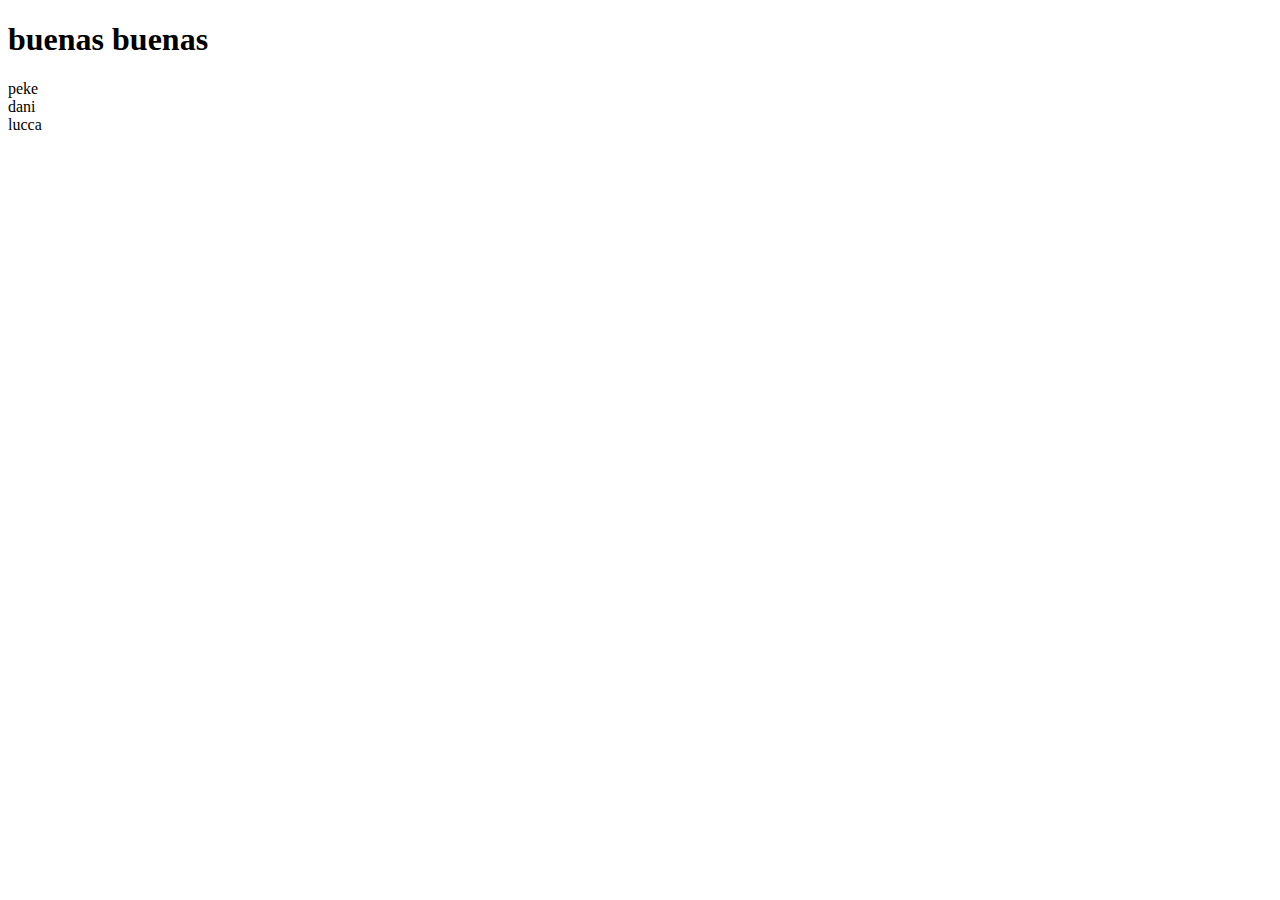
==== practicas.html @ 81b645df "first commit" ====
<!DOCTYPE html>
<html lang="en">
<head>
    <meta charset="UTF-8">
    <meta http-equiv="X-UA-Compatible" content="IE=edge">
    <meta name="viewport" content="width=device-width, initial-scale=1.0">
    <link rel="stylesheet" href="practicas.css">
    <title>Document</title>
</head>
<body>
    <h1 id="titulo">buenas buenas</h1>


    <li class="listas">peke</li>
    <li class="listas">dani</li>
    <li class="listas">lucca</li>


    <div id="contenedor">


    </div>
    

    <script src="practica.js"></script>
</body>
</html>
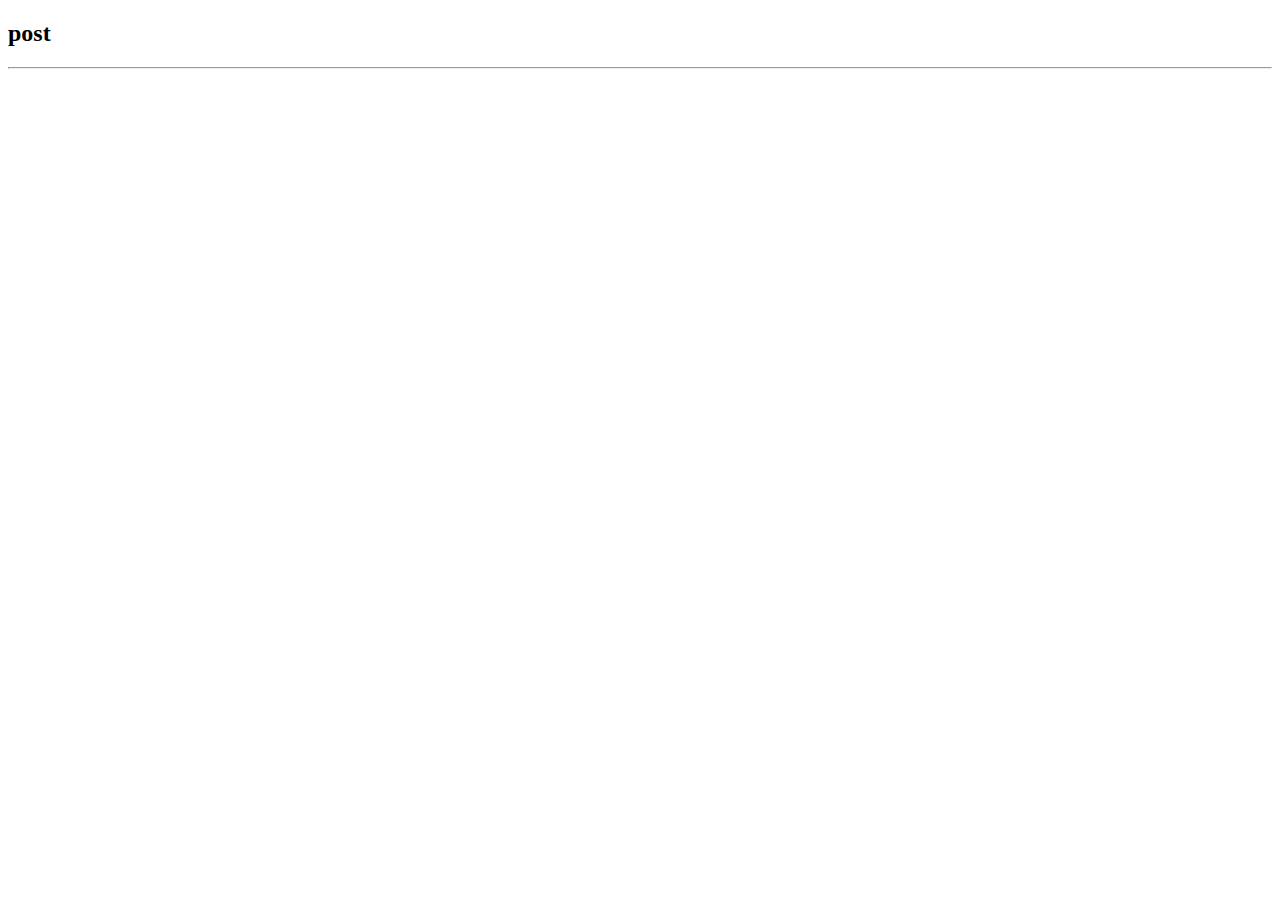
==== commit eca58b0c: "se modifico" ====
--- a/practicas.html
+++ b/practicas.html
@@ -8,19 +8,13 @@
     <title>Document</title>
 </head>
 <body>
-    <h1 id="titulo">buenas buenas</h1>
 
+    <h2>post</h2>
+        <hr>
 
-    <li class="listas">peke</li>
-    <li class="listas">dani</li>
-    <li class="listas">lucca</li>
+    <ul id="listado">
 
-
-    <div id="contenedor">
-
-
-    </div>
-    
+    </ul>
 
     <script src="practica.js"></script>
 </body>
